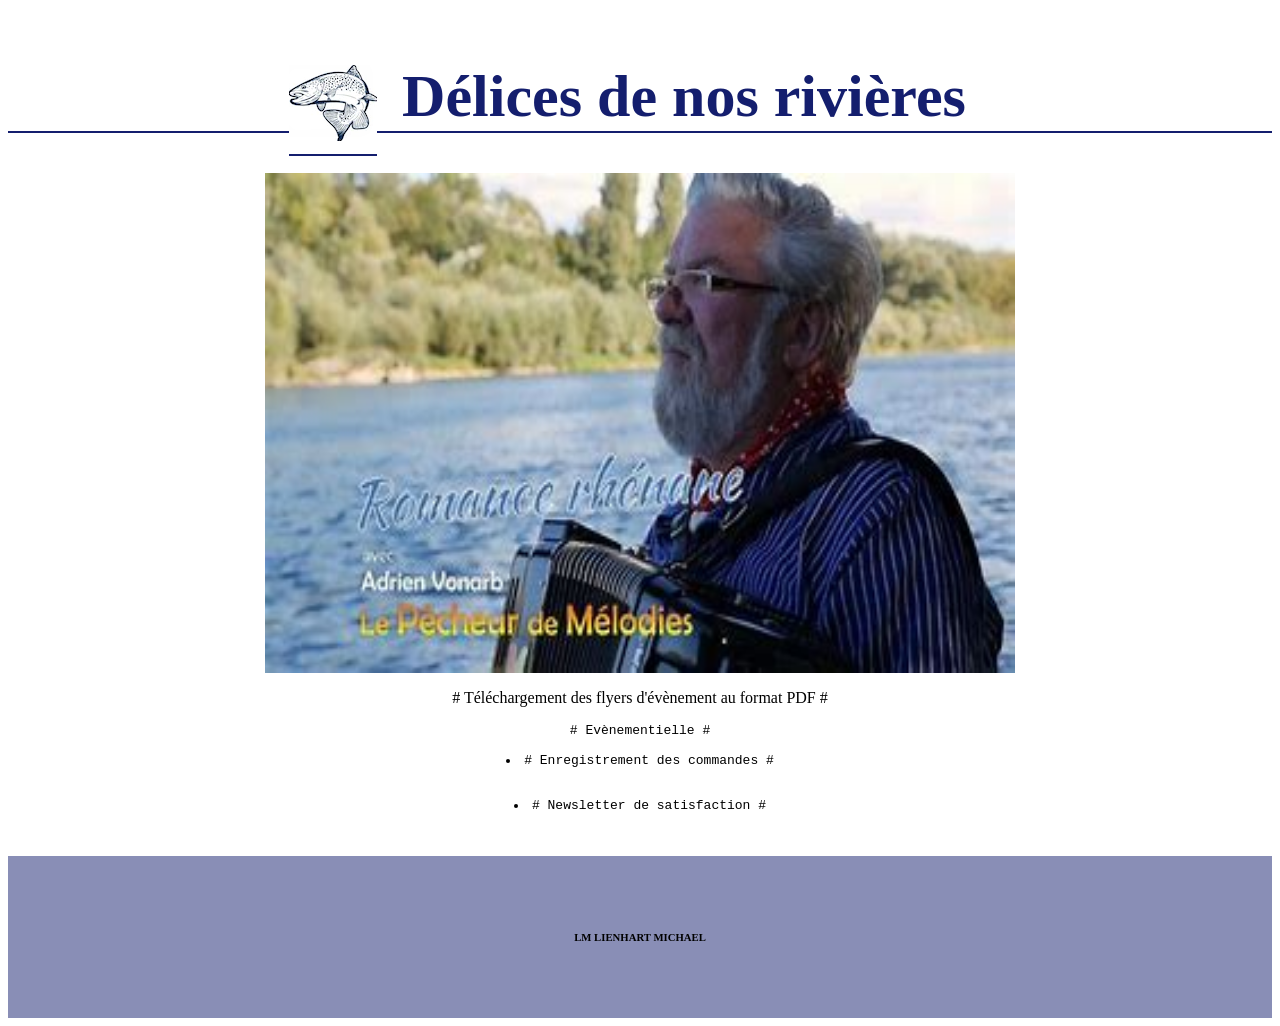
==== apropos.html @ 54eb9014 "add website" ====
<!doctype html>

<html>
	<head>
		<meta charset="utf-8">

		<title>Délices de nos rivières</title>

		<link rel="stylesheet" href="style.css">

		<style>
			body	{
				text-align: center;
			}
			h1	{
				color: #141E6E;
				font-size: 60px;
				border-bottom: 2px solid #141E6E;
			}
			h1:before	{
				content: url("media/l0g0-1.png");
				position: relative;
				right: 25px;
				top: 25px;
				border-bottom: 2px solid #141E6E;
			}
			section {
				max-width: 2000px;
				position: relative;
				margin: auto;
			}
			.mySlides {
				display: none;
			}
			img {
				vertical-align: middle;
				width: 750px;
				height: 500px;
			}
			footer	{
				background-color: rgba(20,30,110,0.5);
				margin-top: 0px;
				padding: 50px;
			}
		</style>
	</head>

	<body>

		<header>
			<h1>Délices de nos rivières</h1>
		</header>

		<section>

			<figure class="mySlides">
				<img src="media/romancerhenane.jpg">
			</figure>

			<figure class="mySlides">
				<img src="media/onderhenane.jpg">
			</figure>

			<figure class="mySlides">
				<img src="media/fetevigneronne.jpg">
			</figure>

			<figure class="mySlides">
				<img src="media/midnightfox.jpg">
			</figure>

			<p># Téléchargement des flyers  d'évènement au format PDF #</p>
			<pre># Evènementielle #
			<li># Enregistrement des commandes #</li>
			<li># Newsletter de satisfaction #</li>
			</pre>

		</section>

		<footer class="center">
			<h6>LM LIENHART MICHAEL</h6>
		</footer>

	</body>

	<script>

		let slideIndex = 0;
		showSlides();

		function showSlides() {
			let i;
			let slides = document.getElementsByClassName("mySlides");
			for (i = 0; i < slides.length; i++) {
				slides[i].style.display = "none";
			}
			slideIndex++;
			if (slideIndex > slides.length) { slideIndex = 1 }
			slides[slideIndex-1].style.display = "block";
			setTimeout(showSlides, 8000);
		}

	</script>

</html>
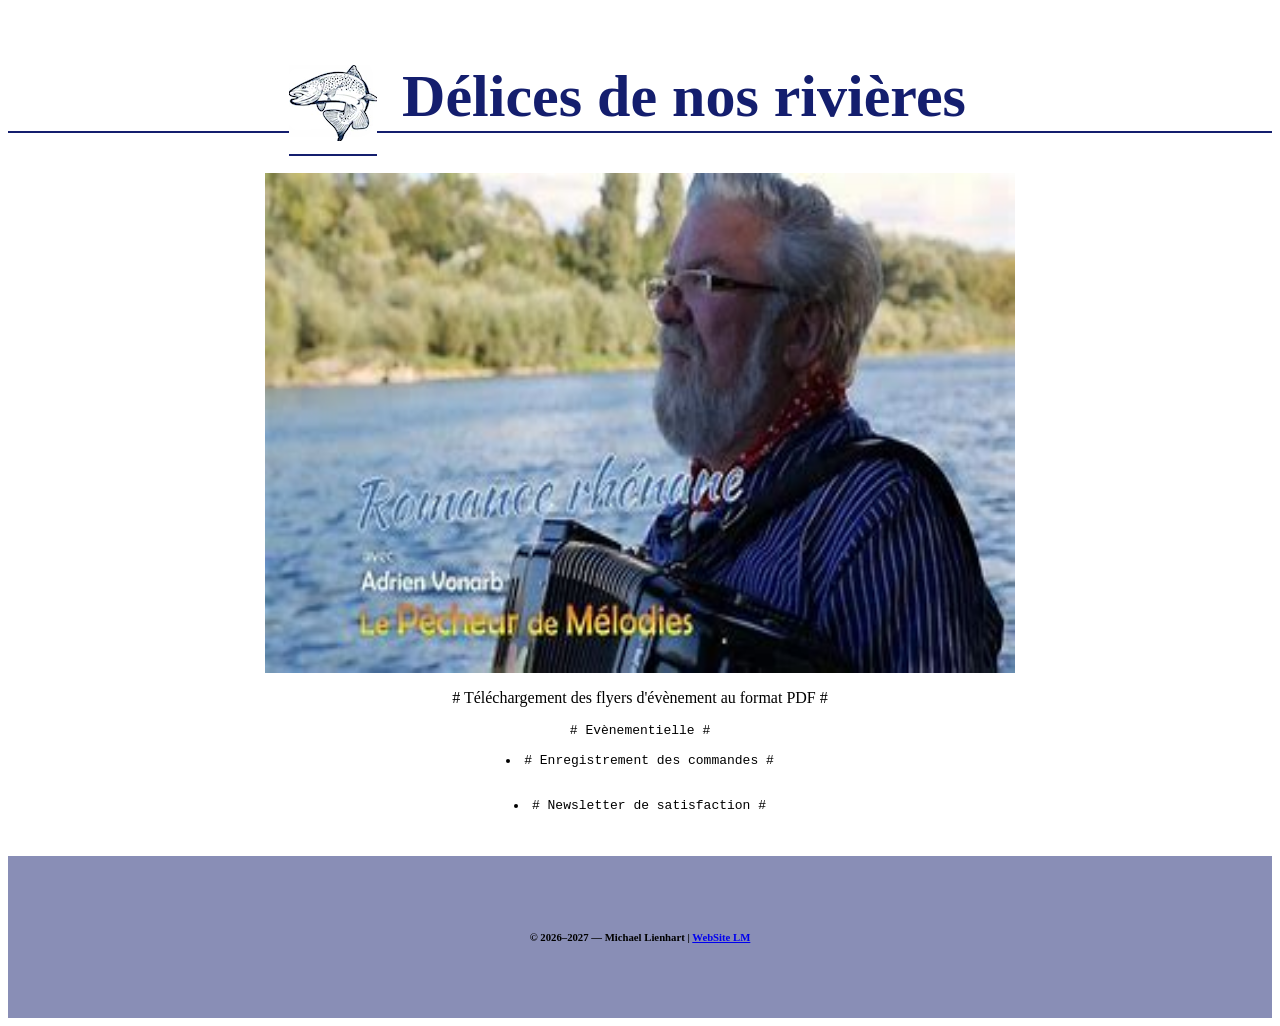
==== commit 656d405c: "Update apropos.html" ====
--- a/apropos.html
+++ b/apropos.html
@@ -78,7 +78,7 @@
 		</section>
 
 		<footer class="center">
-			<h6>LM LIENHART MICHAEL</h6>
+		  <h6>© 2026–2027 — Michael Lienhart | <a href="https://lienhartm.github.io/lm/">WebSite LM</a></h6>
 		</footer>
 
 	</body>
@@ -103,4 +103,4 @@
 	</script>
 
 </html>
-	+	
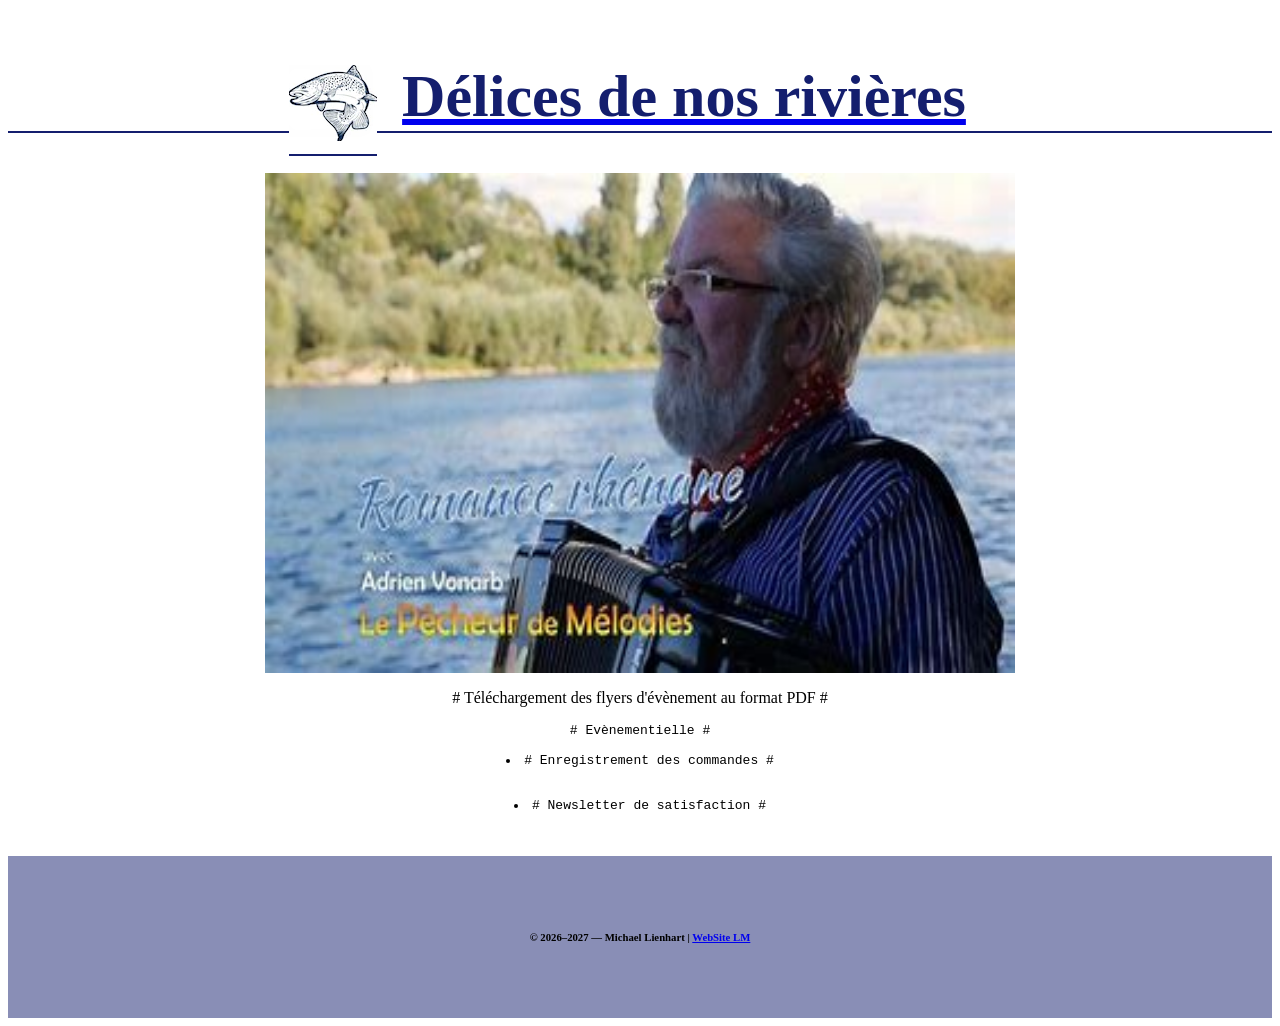
==== commit 4e5537ec: "Update apropos.html" ====
--- a/apropos.html
+++ b/apropos.html
@@ -1,23 +1,19 @@
 <!doctype html>
-
 <html>
 	<head>
 		<meta charset="utf-8">
-
 		<title>Délices de nos rivières</title>
-
 		<link rel="stylesheet" href="style.css">
-
 		<style>
-			body	{
+			body {
 				text-align: center;
 			}
-			h1	{
+			h1 {
 				color: #141E6E;
 				font-size: 60px;
 				border-bottom: 2px solid #141E6E;
 			}
-			h1:before	{
+			h1:before {
 				content: url("media/l0g0-1.png");
 				position: relative;
 				right: 25px;
@@ -42,52 +38,43 @@
 				margin-top: 0px;
 				padding: 50px;
 			}
+			h6 > a {
+				margin: 0px;
+			}
 		</style>
 	</head>
-
 	<body>
-
-		<header>
-			<h1>Délices de nos rivières</h1>
-		</header>
-
+		<a href="https://lienhartm.github.io/Delicesdenosrivieres/">
+			<header>
+				<h1>Délices de nos rivières</h1>
+			</header>
+		</a>
 		<section>
-
 			<figure class="mySlides">
 				<img src="media/romancerhenane.jpg">
 			</figure>
-
 			<figure class="mySlides">
 				<img src="media/onderhenane.jpg">
 			</figure>
-
 			<figure class="mySlides">
 				<img src="media/fetevigneronne.jpg">
 			</figure>
-
 			<figure class="mySlides">
 				<img src="media/midnightfox.jpg">
 			</figure>
-
 			<p># Téléchargement des flyers  d'évènement au format PDF #</p>
 			<pre># Evènementielle #
 			<li># Enregistrement des commandes #</li>
 			<li># Newsletter de satisfaction #</li>
 			</pre>
-
 		</section>
-
 		<footer class="center">
 		  <h6>© 2026–2027 — Michael Lienhart | <a href="https://lienhartm.github.io/lm/">WebSite LM</a></h6>
 		</footer>
-
 	</body>
-
 	<script>
-
 		let slideIndex = 0;
 		showSlides();
-
 		function showSlides() {
 			let i;
 			let slides = document.getElementsByClassName("mySlides");
@@ -99,8 +86,5 @@
 			slides[slideIndex-1].style.display = "block";
 			setTimeout(showSlides, 8000);
 		}
-
 	</script>
-
 </html>
-	
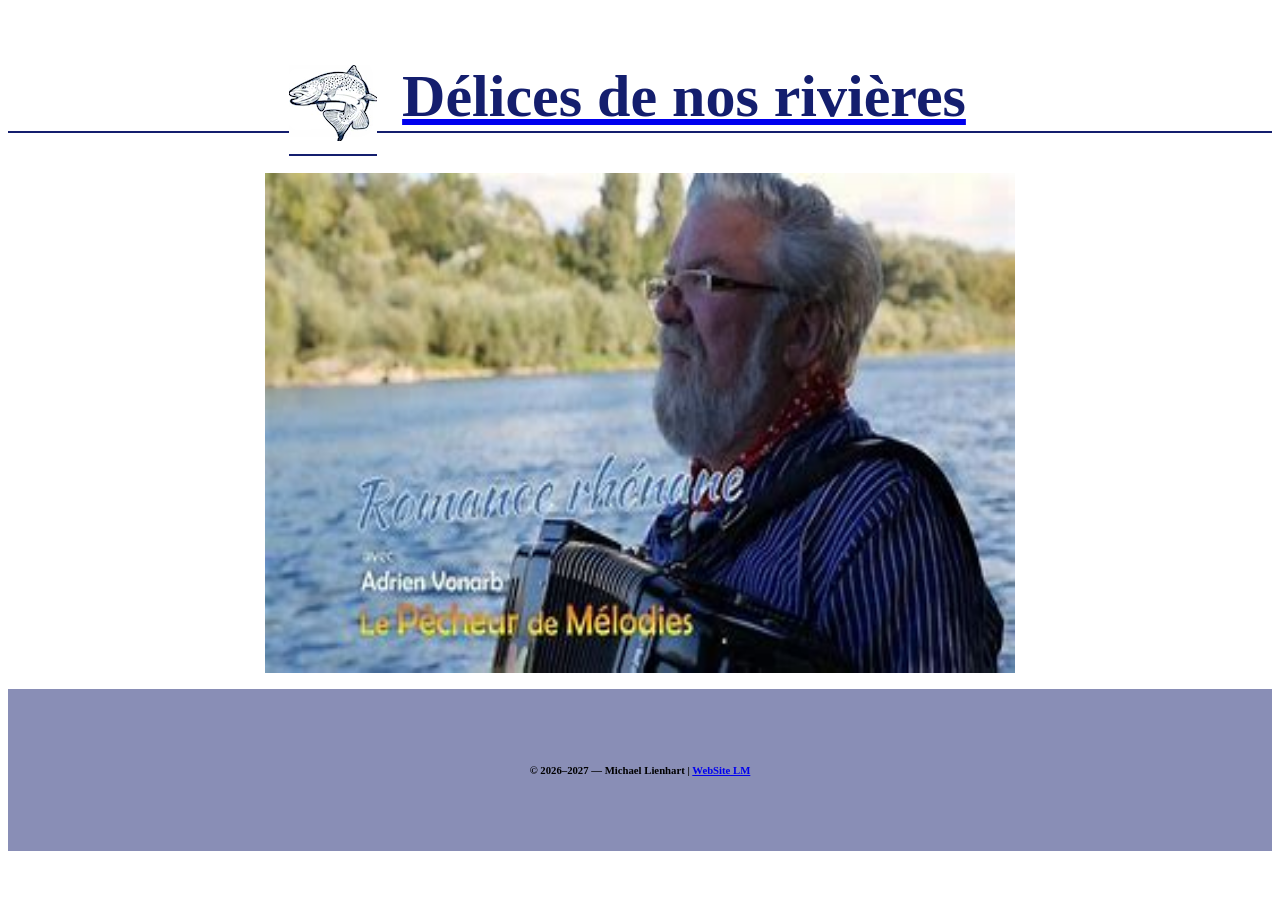
==== commit f11933c1: "Update apropos.html" ====
--- a/apropos.html
+++ b/apropos.html
@@ -62,10 +62,6 @@
 			<figure class="mySlides">
 				<img src="media/midnightfox.jpg">
 			</figure>
-			<p># Téléchargement des flyers  d'évènement au format PDF #</p>
-			<pre># Evènementielle #
-			<li># Enregistrement des commandes #</li>
-			<li># Newsletter de satisfaction #</li>
 			</pre>
 		</section>
 		<footer class="center">
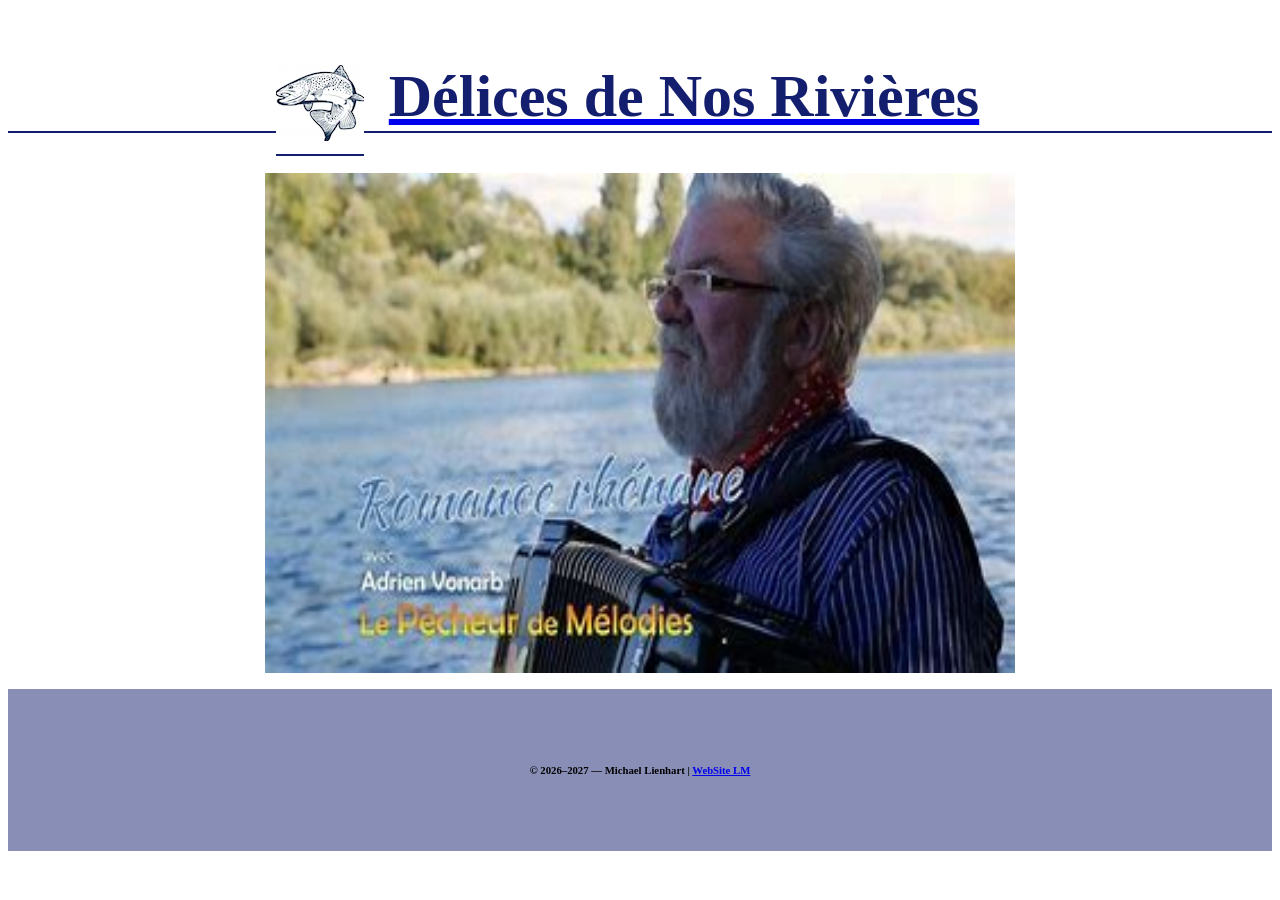
==== commit 6d850872: "Update apropos.html" ====
--- a/apropos.html
+++ b/apropos.html
@@ -2,7 +2,7 @@
 <html>
 	<head>
 		<meta charset="utf-8">
-		<title>Délices de nos rivières</title>
+		<title>Délices de Nos Rivières</title>
 		<link rel="stylesheet" href="style.css">
 		<style>
 			body {
@@ -46,7 +46,7 @@
 	<body>
 		<a href="https://lienhartm.github.io/Delicesdenosrivieres/">
 			<header>
-				<h1>Délices de nos rivières</h1>
+				<h1>Délices de Nos Rivières</h1>
 			</header>
 		</a>
 		<section>
